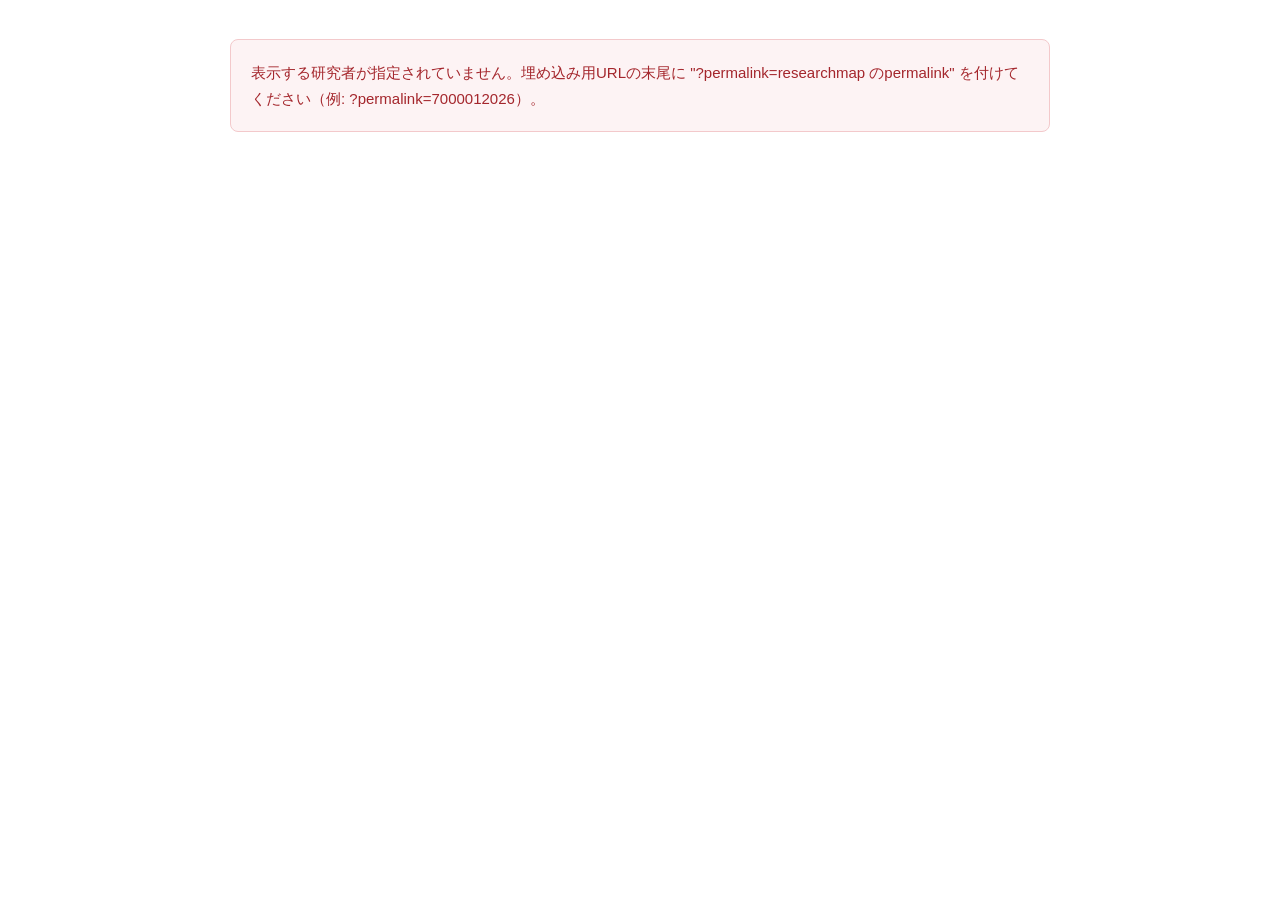
==== index.html @ 8f170c2e "researchmapプロフィール自動生成ツールの初期実装 CMSにiframeとresearchmap permalinkを埋め込むだけで、業績一覧ページを 自動生成する静的サイトを追加。resea" ====
<!DOCTYPE html>
<html lang="ja">
<head>
  <meta charset="UTF-8" />
  <meta name="viewport" content="width=device-width, initial-scale=1.0" />
  <title>researchmap プロフィール</title>
  <meta name="description" content="researchmap の公開情報から研究者の業績一覧を表示します。" />
  <link rel="stylesheet" href="assets/style.css" />
</head>
<body>
  <main id="app" aria-live="polite">
    <p class="status-message">読み込み中です…</p>
  </main>
  <script type="module" src="assets/app.js"></script>
</body>
</html>
---- assets/style.css ----
:root {
  --color-text: #1f2328;
  --color-text-muted: #57606a;
  --color-border: #d8dee4;
  --color-bg: #ffffff;
  --color-bg-subtle: #f6f8fa;
  --color-accent: #1a5fb4;
  --color-chip-bg: #eef2f7;
  --color-chip-text: #33475b;
  --font-sans: -apple-system, BlinkMacSystemFont, "Segoe UI", "Hiragino Kaku Gothic ProN",
    "Hiragino Sans", "Noto Sans JP", Meiryo, sans-serif;
  --radius: 8px;
}

* {
  box-sizing: border-box;
}

html, body {
  margin: 0;
  padding: 0;
}

body {
  font-family: var(--font-sans);
  color: var(--color-text);
  background: var(--color-bg);
  line-height: 1.7;
  font-size: 15px;
}

main {
  max-width: 860px;
  margin: 0 auto;
  padding: 24px 20px 40px;
}

.status-message {
  color: var(--color-text-muted);
  text-align: center;
  padding: 40px 16px;
}

.status-message.error {
  color: #a4262c;
  background: #fdf3f4;
  border: 1px solid #f3c9cb;
  border-radius: var(--radius);
  padding: 20px;
  text-align: left;
}

.status-message.error code {
  background: #f6f8fa;
  padding: 1px 5px;
  border-radius: 4px;
}

/* ヘッダー（氏名・所属） */
.profile-header {
  border-bottom: 1px solid var(--color-border);
  padding-bottom: 20px;
  margin-bottom: 28px;
}

.profile-header .name-ja {
  font-size: 1.7rem;
  font-weight: 700;
  margin: 0 0 2px;
}

.profile-header .name-kana,
.profile-header .name-en {
  color: var(--color-text-muted);
  font-size: 0.95rem;
  margin: 0 0 10px;
}

.profile-affiliation {
  font-size: 0.98rem;
  color: var(--color-text);
}

.profile-affiliation .job {
  color: var(--color-text-muted);
}

.profile-degree {
  font-size: 0.9rem;
  color: var(--color-text-muted);
  margin-top: 4px;
}

.keyword-list {
  list-style: none;
  display: flex;
  flex-wrap: wrap;
  gap: 6px;
  padding: 0;
  margin: 14px 0 0;
}

.keyword-list li {
  background: var(--color-chip-bg);
  color: var(--color-chip-text);
  font-size: 0.82rem;
  padding: 3px 10px;
  border-radius: 999px;
}

/* セクション */
.section {
  margin-bottom: 32px;
}

.section h2 {
  font-size: 1.1rem;
  font-weight: 700;
  border-left: 4px solid var(--color-accent);
  padding-left: 10px;
  margin: 0 0 14px;
}

.item-list {
  list-style: none;
  margin: 0;
  padding: 0;
}

.item-list > li {
  padding: 12px 0;
  border-bottom: 1px solid var(--color-border);
}

.item-list > li:last-child {
  border-bottom: none;
}

.item-title {
  font-weight: 600;
  margin: 0 0 4px;
}

.item-meta {
  color: var(--color-text-muted);
  font-size: 0.9rem;
  margin: 0 0 2px;
}

.item-meta a {
  color: var(--color-accent);
  text-decoration: none;
}

.item-meta a:hover {
  text-decoration: underline;
}

.item-sub {
  color: var(--color-text-muted);
  font-size: 0.85rem;
}

footer.attribution {
  margin-top: 40px;
  padding-top: 16px;
  border-top: 1px solid var(--color-border);
  font-size: 0.8rem;
  color: var(--color-text-muted);
  text-align: right;
}

footer.attribution a {
  color: inherit;
}

@media (max-width: 480px) {
  main {
    padding: 16px 14px 32px;
  }
  .profile-header .name-ja {
    font-size: 1.4rem;
  }
}
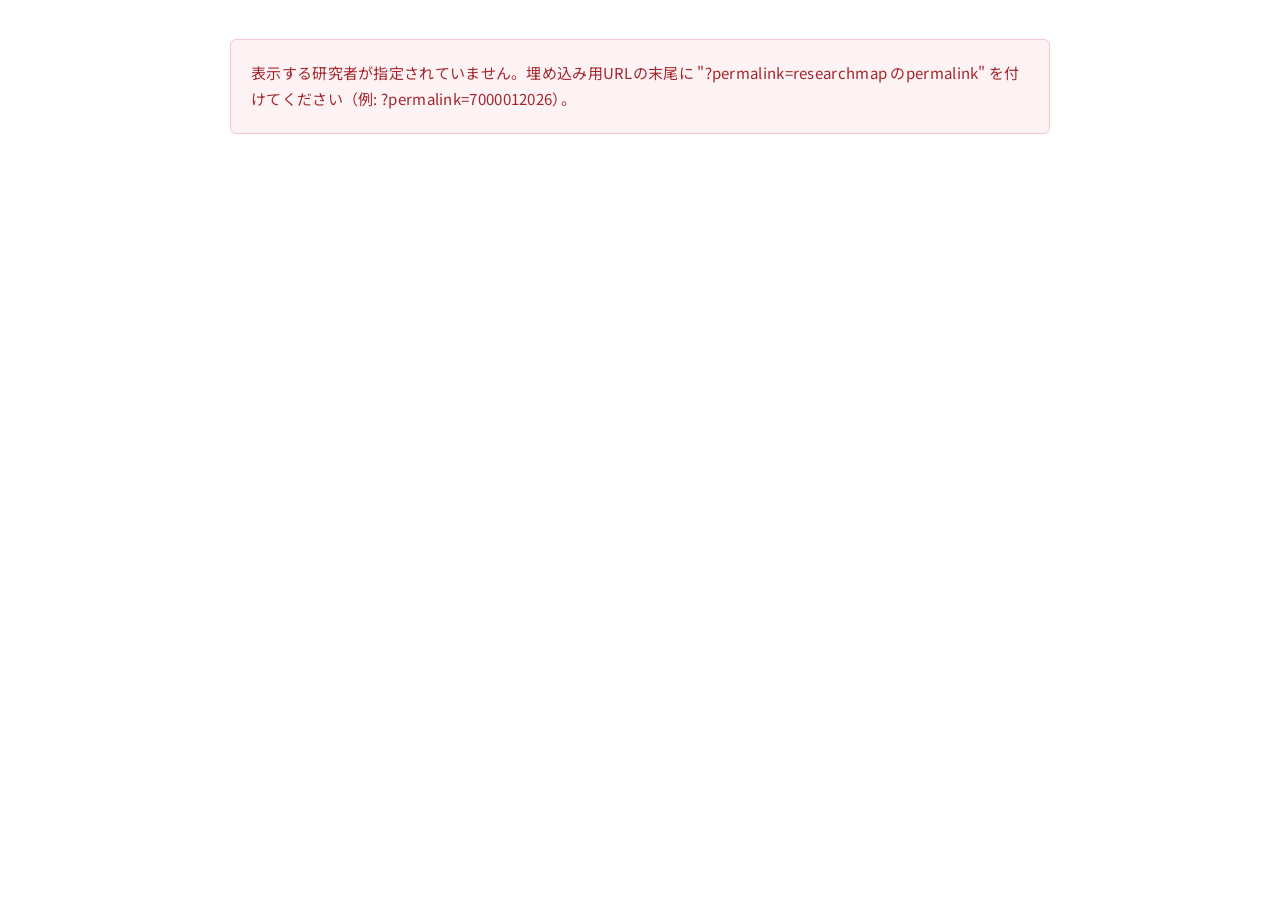
==== commit 2bca689a: "埋め込み先サイトのデザインに合わせて配色・見出し様式を刷新し、氏名表示を削除 湘南工科大学 情報学部サイト（www.shonan-it.ac.jp）のCSSを参照し、 ブランドカラー(#004EA7)" ====
--- a/index.html
+++ b/index.html
@@ -5,6 +5,12 @@
   <meta name="viewport" content="width=device-width, initial-scale=1.0" />
   <title>researchmap プロフィール</title>
   <meta name="description" content="researchmap の公開情報から研究者の業績一覧を表示します。" />
+  <link rel="preconnect" href="https://fonts.googleapis.com" />
+  <link rel="preconnect" href="https://fonts.gstatic.com" crossorigin />
+  <link
+    href="https://fonts.googleapis.com/css2?family=Noto+Sans+JP:wght@400;500;700&display=swap"
+    rel="stylesheet"
+  />
   <link rel="stylesheet" href="assets/style.css" />
 </head>
 <body>
--- a/assets/style.css
+++ b/assets/style.css
@@ -1,15 +1,16 @@
+/* 配色・フォントは湘南工科大学 情報学部サイト（www.shonan-it.ac.jp）の
+   デザイントークン（h2/h3の見出し様式、ブランドカラー #004EA7 等）に合わせている。
+   ページ単体で完結させるため，Noto Sans JP は index.html から読み込む。 */
 :root {
-  --color-text: #1f2328;
-  --color-text-muted: #57606a;
-  --color-border: #d8dee4;
+  --color-text: #333333;
+  --color-text-muted: #6b7684;
+  --color-border: #d6dee8;
   --color-bg: #ffffff;
-  --color-bg-subtle: #f6f8fa;
-  --color-accent: #1a5fb4;
-  --color-chip-bg: #eef2f7;
-  --color-chip-text: #33475b;
-  --font-sans: -apple-system, BlinkMacSystemFont, "Segoe UI", "Hiragino Kaku Gothic ProN",
-    "Hiragino Sans", "Noto Sans JP", Meiryo, sans-serif;
-  --radius: 8px;
+  --color-bg-subtle: #f8fbff;
+  --color-accent: #004ea7;
+  --font-sans: "Noto Sans JP", "Hiragino Kaku Gothic ProN", "Hiragino Sans", Meiryo,
+    -apple-system, BlinkMacSystemFont, "Segoe UI", sans-serif;
+  --radius: 6px;
 }
 
 * {
@@ -25,8 +26,9 @@
   font-family: var(--font-sans);
   color: var(--color-text);
   background: var(--color-bg);
-  line-height: 1.7;
+  line-height: 1.75;
   font-size: 15px;
+  letter-spacing: 0.02em;
 }
 
 main {
@@ -50,75 +52,60 @@
   text-align: left;
 }
 
-.status-message.error code {
-  background: #f6f8fa;
-  padding: 1px 5px;
-  border-radius: 4px;
+/* 目次 */
+.toc {
+  margin-bottom: 32px;
 }
 
-/* ヘッダー（氏名・所属） */
-.profile-header {
-  border-bottom: 1px solid var(--color-border);
-  padding-bottom: 20px;
-  margin-bottom: 28px;
-}
-
-.profile-header .name-ja {
-  font-size: 1.7rem;
-  font-weight: 700;
-  margin: 0 0 2px;
-}
-
-.profile-header .name-kana,
-.profile-header .name-en {
-  color: var(--color-text-muted);
-  font-size: 0.95rem;
-  margin: 0 0 10px;
-}
-
-.profile-affiliation {
-  font-size: 0.98rem;
-  color: var(--color-text);
-}
-
-.profile-affiliation .job {
-  color: var(--color-text-muted);
-}
-
-.profile-degree {
-  font-size: 0.9rem;
-  color: var(--color-text-muted);
-  margin-top: 4px;
-}
-
-.keyword-list {
+.toc ul {
   list-style: none;
   display: flex;
   flex-wrap: wrap;
-  gap: 6px;
+  justify-content: center;
+  gap: 8px;
   padding: 0;
-  margin: 14px 0 0;
+  margin: 0;
 }
 
-.keyword-list li {
-  background: var(--color-chip-bg);
-  color: var(--color-chip-text);
-  font-size: 0.82rem;
-  padding: 3px 10px;
+.toc a {
+  display: inline-block;
+  color: var(--color-accent);
+  text-decoration: none;
+  font-size: 0.85rem;
+  font-weight: 500;
+  padding: 6px 14px;
+  border: 1px solid var(--color-accent);
   border-radius: 999px;
+  background: var(--color-bg-subtle);
 }
 
-/* セクション */
+.toc a:hover {
+  background: var(--color-accent);
+  color: #ffffff;
+}
+
+/* セクション見出し（湘南工科大学サイトの h2-area h2 様式に合わせる） */
 .section {
-  margin-bottom: 32px;
+  margin-bottom: 40px;
+  scroll-margin-top: 12px;
 }
 
 .section h2 {
-  font-size: 1.1rem;
   font-weight: 700;
-  border-left: 4px solid var(--color-accent);
-  padding-left: 10px;
-  margin: 0 0 14px;
+  font-size: 20px;
+  letter-spacing: 0.06em;
+  text-align: center;
+  color: var(--color-accent);
+  line-height: 1.4;
+  padding-bottom: 16px;
+  margin: 0 0 20px;
+  border-bottom: solid 2px var(--color-accent);
+}
+
+.keyword-line {
+  text-align: center;
+  margin: 0;
+  line-height: 2;
 }
 
 .item-list {
@@ -128,7 +115,7 @@
 }
 
 .item-list > li {
-  padding: 12px 0;
+  padding: 14px 0;
   border-bottom: 1px solid var(--color-border);
 }
 
@@ -178,7 +165,8 @@
   main {
     padding: 16px 14px 32px;
   }
-  .profile-header .name-ja {
-    font-size: 1.4rem;
+  .section h2 {
+    font-size: 17px;
+    padding-bottom: 14px;
   }
 }
